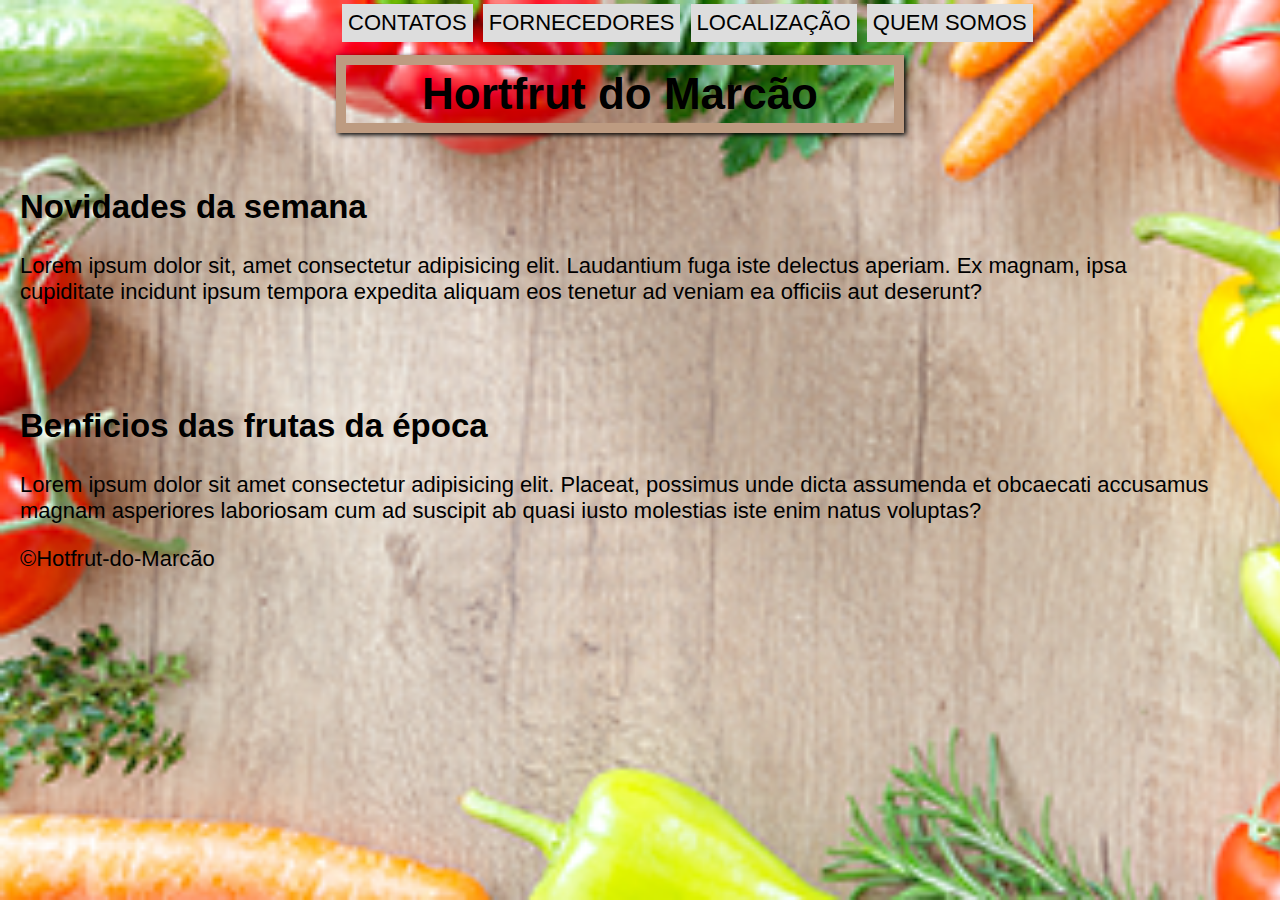
==== index.html @ a1ce3def "retirado pasta interface" ====
<!DOCTYPE html>
<html lang="">
<head>
    <meta charset="UTF-8">
    <title>Hortfrut</title>
    <link rel="stylesheet" href="_css/stylo.css">
</head>
<body>
    <header>
        <h1>Hortfrut do Marcão</h1>
    </header>
    <div id="Menu">
        
        <h1>Menu principal</h1>
        <nav id="cabecario">
        <ul>
            <li> <a href="_contatos/contatos.html"></a> contatos</li>
            <li> <a href="_fornecedores/forneedores.html"></a> fornecedores</li>
            <li><a href="_localizacao/localizacao.html"></a> Localização </li>
            <li> <a href="_Quem-somos/Quem-somos.html"></a> Quem somos</li>
        </ul>
    </nav>
    </div>
    <main id="Principal">

<article id="Sobre1">
    <h2>Novidades da semana</h2>
    <p>Lorem ipsum dolor sit, amet consectetur adipisicing elit. Laudantium fuga iste delectus aperiam. Ex magnam, ipsa cupiditate incidunt ipsum tempora expedita aliquam eos tenetur ad veniam ea officiis aut deserunt?</p>
</article>
<br><br>
<article id="Sobre2">
    <h2>Benficios das frutas da época</h2>
    <p> Lorem ipsum dolor sit amet consectetur adipisicing elit. Placeat, possimus unde dicta assumenda et obcaecati accusamus magnam asperiores laboriosam cum ad suscipit ab quasi iusto molestias iste enim natus voluptas?</p>
</article>

    </main>
    <footer>&copy;Hotfrut-do-Marcão</footer>
<!--  widget -->
<script type="text/javascript">
    (function () {
        var options = {
            whatsapp: "+55(11)970447391", // WhatsApp number
            call_to_action: "Fale Conosco Agora!", // Call to action
            position: "right", // Position may be 'right' or 'left'
        };
        var proto = document.location.protocol, host = "whatshelp.io", url = proto + "//static." + host;
        var s = document.createElement('script'); s.type = 'text/javascript'; s.async = true; s.src = url + '/widget-send-button/js/init.js';
        s.onload = function () { WhWidgetSendButton.init(host, proto, options); };
        var x = document.getElementsByTagName('script')[0]; x.parentNode.insertBefore(s, x);
    })();
</script>
<!--  widget -->
</body>
</html>
---- _css/stylo.css ----
body{
    font-size: 22px;
    font-family: sans-serif;
    margin: 20px;
    width: 1200px;
    margin: 10 30 0 30;
    background-image: url(_fotoscss/frutas_legumes.png);
  background-attachment: fixed;
  background-repeat: no-repeat;
   background-size: cover;
}
h1 {
    text-align: center;
    border: solid 10px rgb(189, 155, 129) ;
    padding: 4px;
    height: auto;
    margin: 55px auto;
    width: 45%;
    box-shadow: 2px 2px 5px black;
}


div#Menu h1 {
 display: none;
 
}
nav#cabecario ul {
    list-style: none;
    text-transform: uppercase;
    position: absolute;
    top: -20px;
    left: 300px;
}
nav#cabecario li {
    display: inline-block;
    background-color: #dddddd;
    padding: 6px;
    margin: 2px;
    transform:3s ;
}
nav#cabecario li :hover  {
background-color: #606060;
}
nav#cabecario a {
    color: black;
    text-decoration: none;
}
nav#cabecario a :hover{
    color: white;
    text-decoration: underline;
}

main#Principal {

}
article#Sobre1 {

}
article#Sobre2 {

}
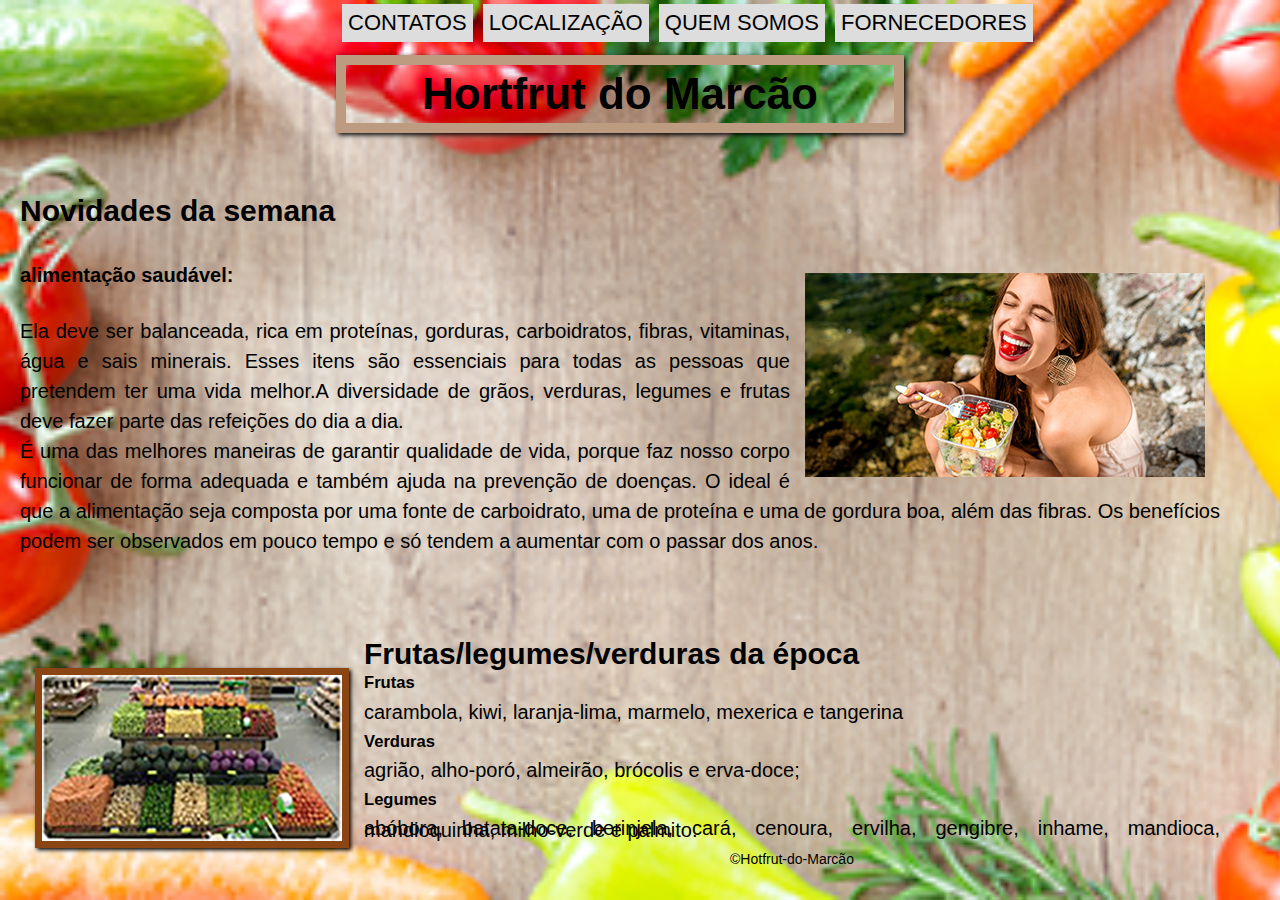
==== commit 5bb0a5a8: "atualizado01/06/2020" ====
--- a/index.html
+++ b/index.html
@@ -14,10 +14,10 @@
         <h1>Menu principal</h1>
         <nav id="cabecario">
         <ul>
-            <li> <a href="_contatos/contatos.html"></a> contatos</li>
-            <li> <a href="_fornecedores/forneedores.html"></a> fornecedores</li>
-            <li><a href="_localizacao/localizacao.html"></a> Localização </li>
-            <li> <a href="_Quem-somos/Quem-somos.html"></a> Quem somos</li>
+            <li><a href="contatos.html" target="blank">contatos</a></li>
+            <li><a href="localizacao.html" target="blank">Localização</a></li>
+            <li><a href="Quem-somos.html" target="blank">Quem somos</a></li>
+            <li><a href="fornecedores.html" target="blank">fornecedores</a></li>
         </ul>
     </nav>
     </div>
@@ -25,12 +25,25 @@
 
 <article id="Sobre1">
     <h2>Novidades da semana</h2>
-    <p>Lorem ipsum dolor sit, amet consectetur adipisicing elit. Laudantium fuga iste delectus aperiam. Ex magnam, ipsa cupiditate incidunt ipsum tempora expedita aliquam eos tenetur ad veniam ea officiis aut deserunt?</p>
+    <img src="_css/beneficios-de-uma-alimentacao-saudavel.png" class="alimentacao-saudavel" alt="">
+    <h4>alimentação saudável:</h4>
+
+     <p>Ela deve ser balanceada, rica em proteínas, gorduras, carboidratos, fibras, vitaminas, água e sais minerais. Esses itens são essenciais para todas as pessoas que pretendem ter uma vida melhor.A diversidade de grãos, verduras, legumes e frutas deve fazer parte das refeições do dia a dia. <br>
+    
+         É uma das melhores maneiras de garantir qualidade de vida, porque faz nosso corpo funcionar de forma adequada e também ajuda na prevenção de doenças.
+        O ideal é que a alimentação seja composta por uma fonte de carboidrato, uma de proteína e uma de gordura boa, além das fibras. Os benefícios podem ser observados em pouco tempo e só tendem a aumentar com o passar dos anos.</p>
+    
 </article>
 <br><br>
 <article id="Sobre2">
-    <h2>Benficios das frutas da época</h2>
-    <p> Lorem ipsum dolor sit amet consectetur adipisicing elit. Placeat, possimus unde dicta assumenda et obcaecati accusamus magnam asperiores laboriosam cum ad suscipit ab quasi iusto molestias iste enim natus voluptas?</p>
+    <img src="_css/bancada.png" class="bancada-png" alt="bancada ">
+    <h2> Frutas/legumes/verduras da época</h2>
+    <h5>Frutas</h5>
+    <p>carambola, kiwi, laranja-lima, marmelo, mexerica e tangerina</p>
+        <h5>Verduras</h5> 
+       <p> agrião, alho-poró, almeirão, brócolis e erva-doce;</p>
+        <h5>Legumes</h5>
+         <p>abóbora, batata-doce, berinjela, cará, cenoura, ervilha, gengibre, inhame, mandioca, mandioquinha, milho-verde e palmito.</p>
 </article>
 
     </main>
--- a/_css/stylo.css
+++ b/_css/stylo.css
@@ -6,7 +6,7 @@
     margin: 20px;
     width: 1200px;
     margin: 10 30 0 30;
-    background-image: url(_fotoscss/frutas_legumes.png);
+    background-image: url(frutas_legumes.png);
   background-attachment: fixed;
   background-repeat: no-repeat;
    background-size: cover;
@@ -56,8 +56,32 @@
 
 }
 article#Sobre1 {
+    font-size: 20px;
+line-height: 1.5;
+text-align: justify;
 
 }
 article#Sobre2 {
+    font-family: sans-serif;
+    font-size: 20px;
+    line-height: 1.5px;
+    text-align: justify;
+}
+article#Sobre2 img{
+    border:  7px solid saddlebrown;
+    box-shadow: 2px 2px 4px black;
+}
+footer {
+    text-align: center;
+    font-size: 14px;
+}
+img.bancada-png{
+float:  left ;
+margin: 15px;
+}
+img.alimentacao-saudavel{
+    float: right;
+    margin: 15px;
+}
 
-}+
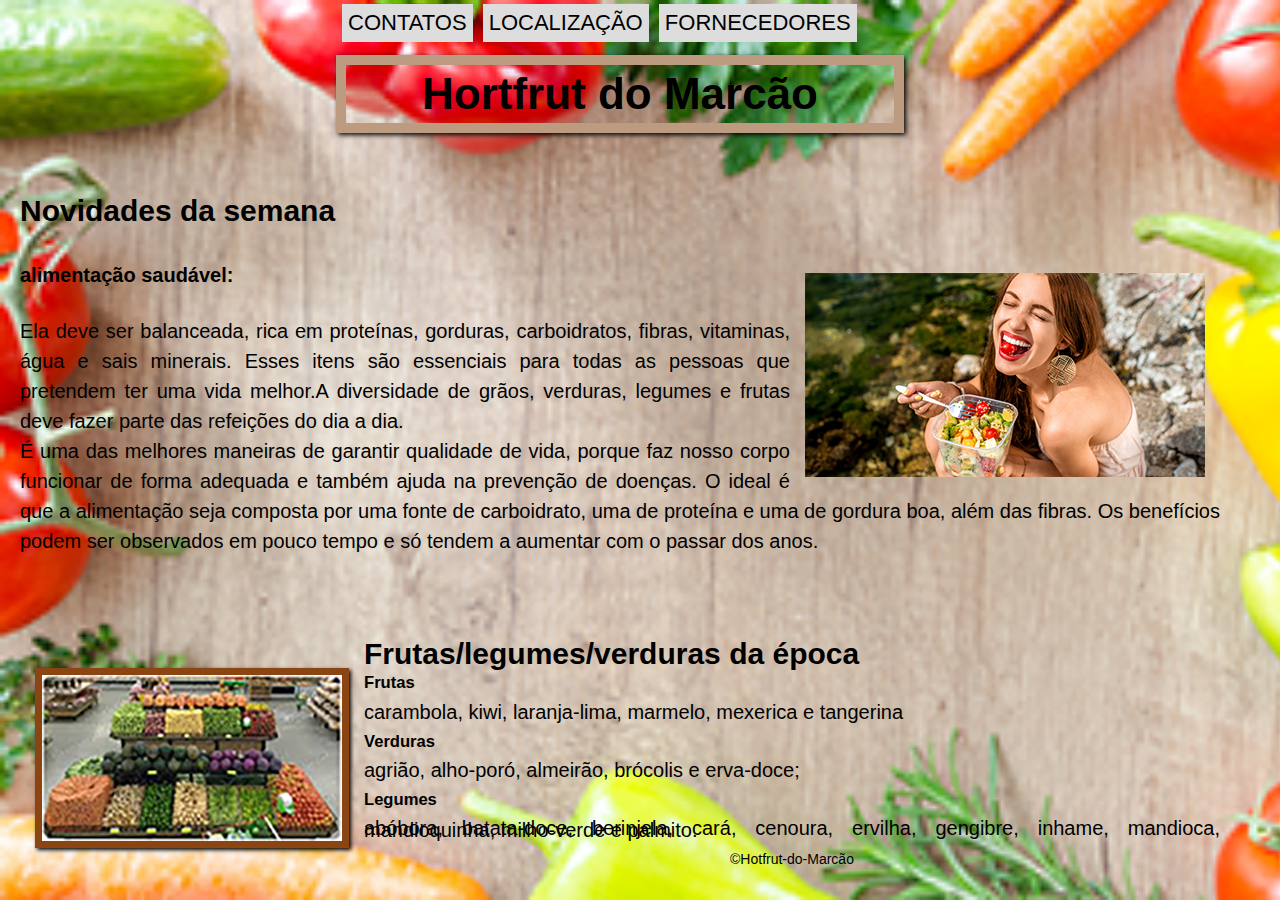
==== commit c15addce: "atulizado 07/06//2020" ====
--- a/index.html
+++ b/index.html
@@ -16,7 +16,6 @@
         <ul>
             <li><a href="contatos.html" target="blank">contatos</a></li>
             <li><a href="localizacao.html" target="blank">Localização</a></li>
-            <li><a href="Quem-somos.html" target="blank">Quem somos</a></li>
             <li><a href="fornecedores.html" target="blank">fornecedores</a></li>
         </ul>
     </nav>
--- a/_css/stylo.css
+++ b/_css/stylo.css
@@ -47,7 +47,6 @@
     color: black;
     text-decoration: none;
 }
-nav#cabecario a :hover{
     color: white;
     text-decoration: underline;
 }
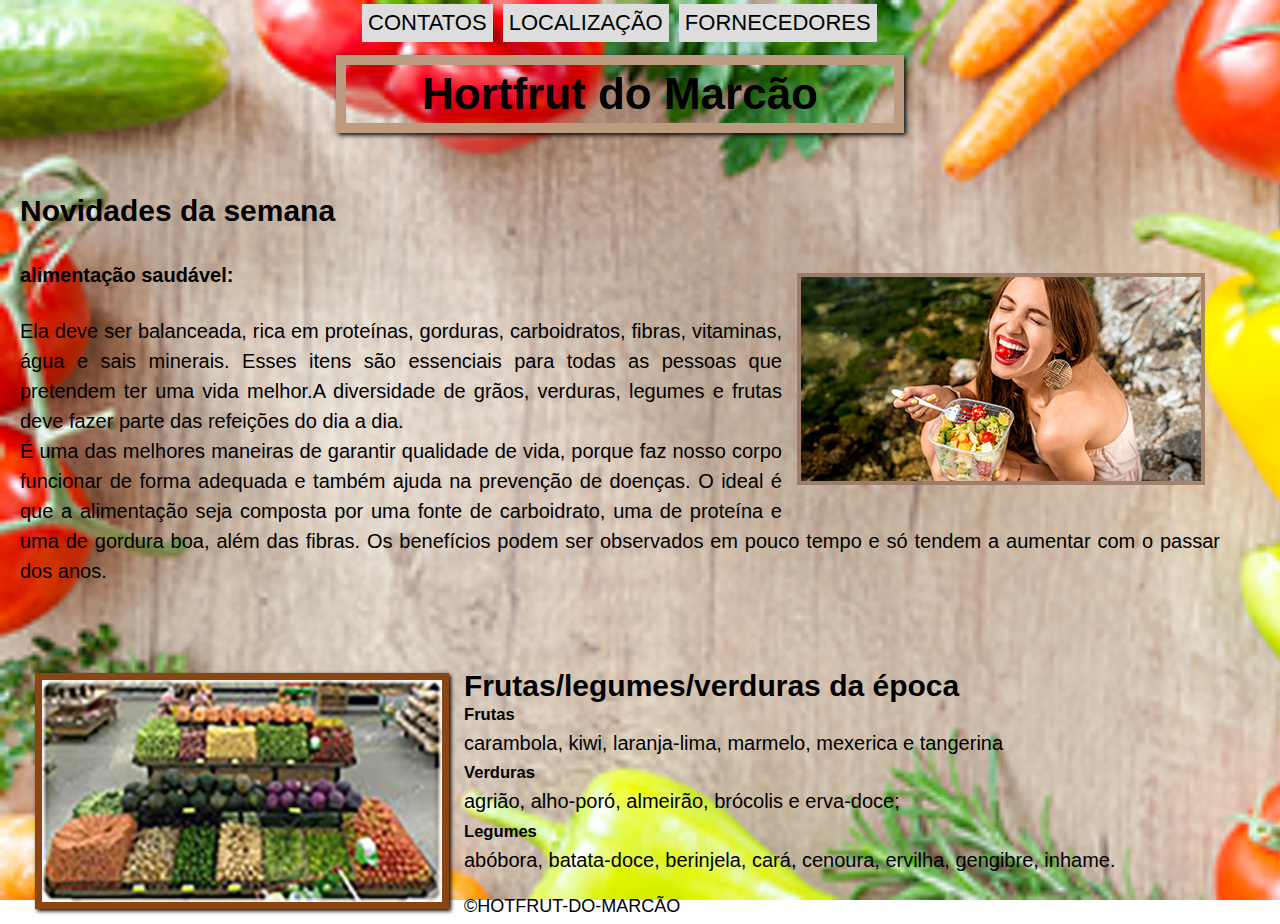
==== commit 26e98dac: "atualidao08/06/2020" ====
--- a/index.html
+++ b/index.html
@@ -35,14 +35,14 @@
 </article>
 <br><br>
 <article id="Sobre2">
-    <img src="_css/bancada.png" class="bancada-png" alt="bancada ">
+    <img src="_css/bancada.png" class="bancada-png" alt="bancada "> <br>
     <h2> Frutas/legumes/verduras da época</h2>
     <h5>Frutas</h5>
     <p>carambola, kiwi, laranja-lima, marmelo, mexerica e tangerina</p>
         <h5>Verduras</h5> 
        <p> agrião, alho-poró, almeirão, brócolis e erva-doce;</p>
         <h5>Legumes</h5>
-         <p>abóbora, batata-doce, berinjela, cará, cenoura, ervilha, gengibre, inhame, mandioca, mandioquinha, milho-verde e palmito.</p>
+         <p>abóbora, batata-doce, berinjela, cará, cenoura, ervilha, gengibre, inhame.</p>
 </article>
 
     </main>
--- a/_css/stylo.css
+++ b/_css/stylo.css
@@ -31,7 +31,7 @@
     text-transform: uppercase;
     position: absolute;
     top: -20px;
-    left: 300px;
+    left: 320px;
 }
 nav#cabecario li {
     display: inline-block;
@@ -40,13 +40,15 @@
     margin: 2px;
     transform:3s ;
 }
-nav#cabecario li :hover  {
+nav#cabecario li:hover  {
 background-color: #606060;
 }
 nav#cabecario a {
     color: black;
     text-decoration: none;
+    margin: 10px left;
 }
+nav#cabecario a:hover{
     color: white;
     text-decoration: underline;
 }
@@ -67,12 +69,16 @@
     text-align: justify;
 }
 article#Sobre2 img{
+   
+    width: 400px;
     border:  7px solid saddlebrown;
     box-shadow: 2px 2px 4px black;
 }
 footer {
-    text-align: center;
-    font-size: 14px;
+    margin-top: 15px;
+   float: left;
+    font-size: 18px;
+    text-transform: uppercase;
 }
 img.bancada-png{
 float:  left ;
@@ -81,6 +87,7 @@
 img.alimentacao-saudavel{
     float: right;
     margin: 15px;
+    border: solid 4px rgba(143, 107, 90, 0.726);
 }
 
 
